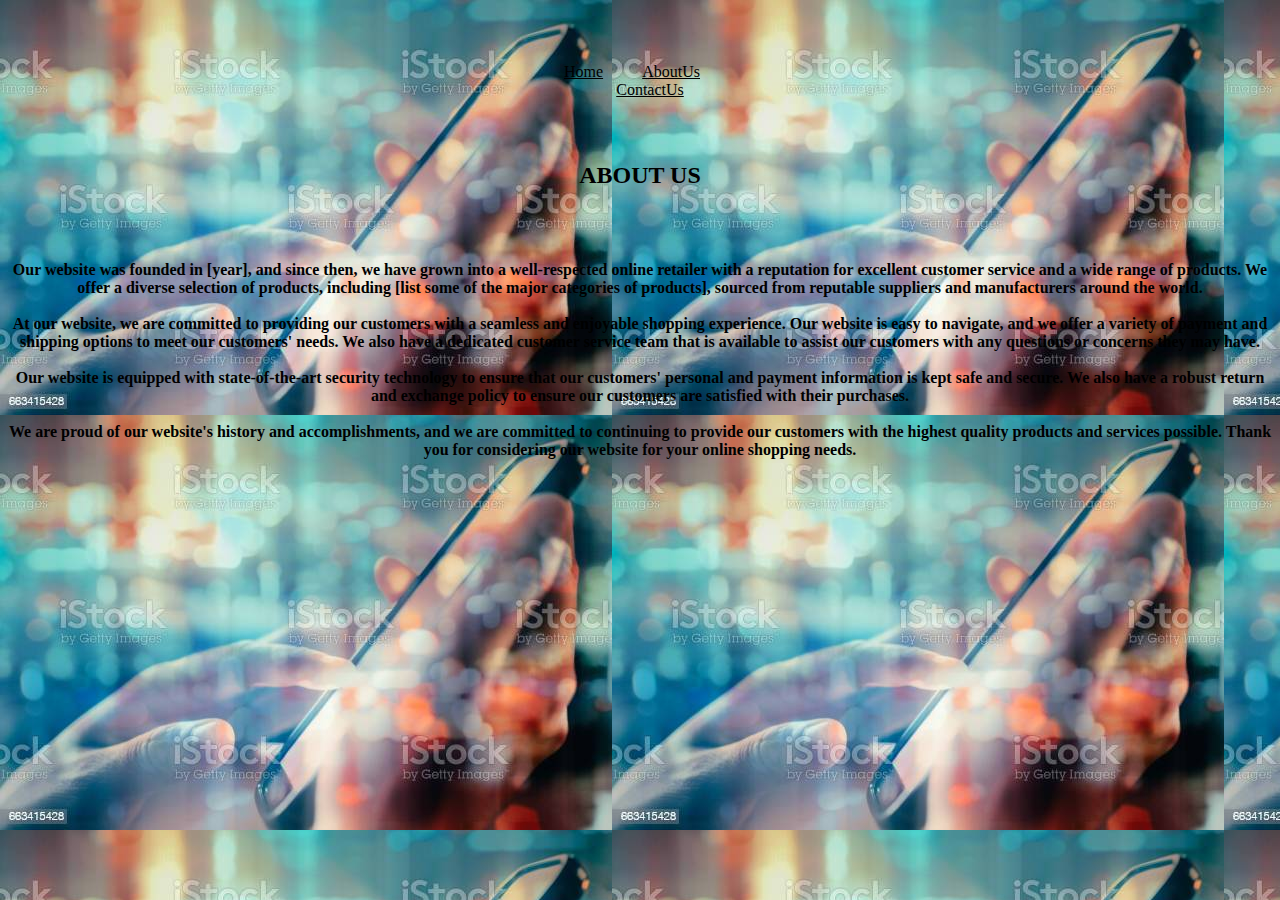
==== Aboutus.html @ d34ed120 "first commit" ====
<!DOCTYPE html>
<html lang="en">
<head>
  <meta charset="UTF-8">
  <meta http-equiv="X-UA-Compatible" content="IE=edge">
  <meta name="viewport" content="width=device-width, initial-scale=1.0">
  <title>About us</title>
  <link rel="stylesheet" href="./css/Aboutus.css">
  <div class="header-1">
         <a href="./index.html" class="nav-home"> Home</a>
         &nbsp;&nbsp;&nbsp;&nbsp;&nbsp;&nbsp;&nbsp;&nbsp;
        <a href="./Aboutus.html" class="nav-about">AboutUs</a>
        &nbsp;&nbsp;&nbsp;&nbsp;&nbsp;&nbsp;&nbsp;&nbsp;
        <a href="./contact us.html" class="nav-contact">ContactUs</a>
     </div>
</head>
</head>
<body> 
  <h2 class="heading-1"> ABOUT US</h2>
  <br>
  <br>
  <p> <b> Our website was founded in [year], and since then, we have grown into a well-respected online retailer with a reputation for excellent customer service and a wide range of products. We offer a diverse selection of products, including [list some of the major categories of products], sourced from reputable suppliers and manufacturers around the world.
    <br>
    <br>

    At our website, we are committed to providing our customers with a seamless and enjoyable shopping experience. Our website is easy to navigate, and we offer a variety of payment and shipping options to meet our customers' needs. We also have a dedicated customer service team that is available to assist our customers with any questions or concerns they may have.
    <br>
    <br>

    Our website is equipped with state-of-the-art security technology to ensure that our customers' personal and payment information is kept safe and secure. We also have a robust return and exchange policy to ensure our customers are satisfied with their purchases.
    <br>
    <br>

    We are proud of our website's history and accomplishments, and we are committed to continuing to provide our customers with the highest quality products and services possible. Thank you for considering our website for your online shopping needs.</b></p>
</body>
</html>
---- css/Aboutus.css ----
body {
  background-image: url("../assets/About us bg.jpg");
  text-align: center;

}
.header-1 {
  list-style-type: none;
  margin-left: 40%;
  margin-right: 40%;
  padding-left: 20px;
  overflow: hidden;
  margin-top: 5%;
  margin-bottom: 5%;
}

.heading-1{
  color: black;
 font-style: bold;
}
.nav-home {
  color: black;
  }
  .nav-home:hover{
    color: aliceblue;
  }
.nav-about {
  color: black;
} 
.nav-about:hover {
  color: aliceblue;
}
.nav-contact {
  color: black;
} 
.nav-contact:hover {
  color: aliceblue;
}
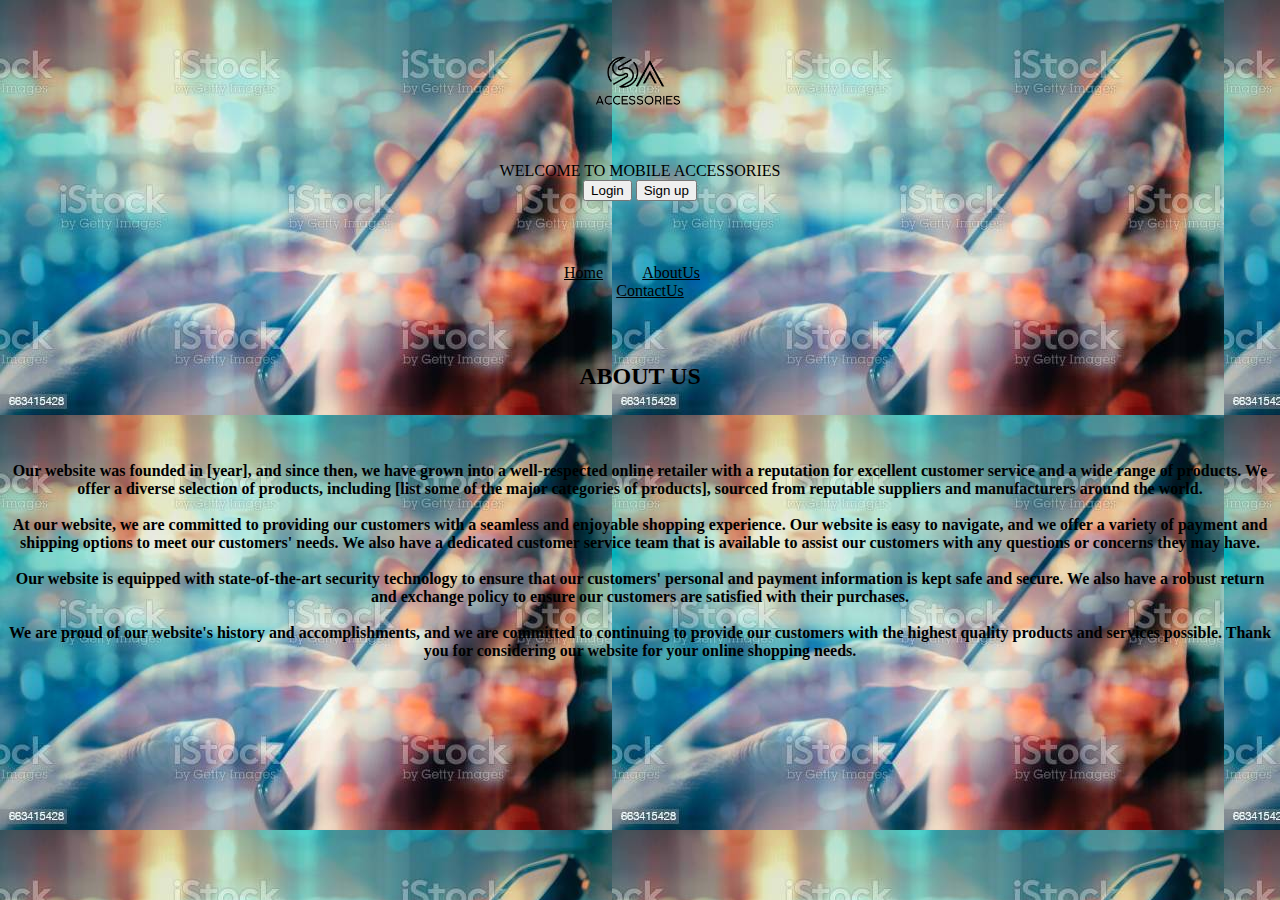
==== commit 8c783522: "Add" ====
--- a/Aboutus.html
+++ b/Aboutus.html
@@ -6,14 +6,21 @@
   <meta name="viewport" content="width=device-width, initial-scale=1.0">
   <title>About us</title>
   <link rel="stylesheet" href="./css/Aboutus.css">
-  <div class="header-1">
-         <a href="./index.html" class="nav-home"> Home</a>
-         &nbsp;&nbsp;&nbsp;&nbsp;&nbsp;&nbsp;&nbsp;&nbsp;
-        <a href="./Aboutus.html" class="nav-about">AboutUs</a>
-        &nbsp;&nbsp;&nbsp;&nbsp;&nbsp;&nbsp;&nbsp;&nbsp;
-        <a href="./contact us.html" class="nav-contact">ContactUs</a>
+  <header>
+    <div class="logo"><img src="./assets/logo-01.png" height="150px"></div>
+    <div class="header-text">WELCOME TO MOBILE ACCESSORIES </div>
+    <div class="right"><button id="mybutton">Login</button>
+      <script src="script.js"></script>
+     <button id="b2">Sign up</button>
      </div>
-</head>
+    </header>
+    <div class="header-1">
+      <a href="./index.html" class="nav-home"> Home</a>
+      &nbsp;&nbsp;&nbsp;&nbsp;&nbsp;&nbsp;&nbsp;&nbsp;
+     <a href="./Aboutus.html" class="nav-about">AboutUs</a>
+     &nbsp;&nbsp;&nbsp;&nbsp;&nbsp;&nbsp;&nbsp;&nbsp;
+     <a href="./contact us.html" class="nav-contact">ContactUs</a>
+  </div>
 </head>
 <body> 
   <h2 class="heading-1"> ABOUT US</h2>
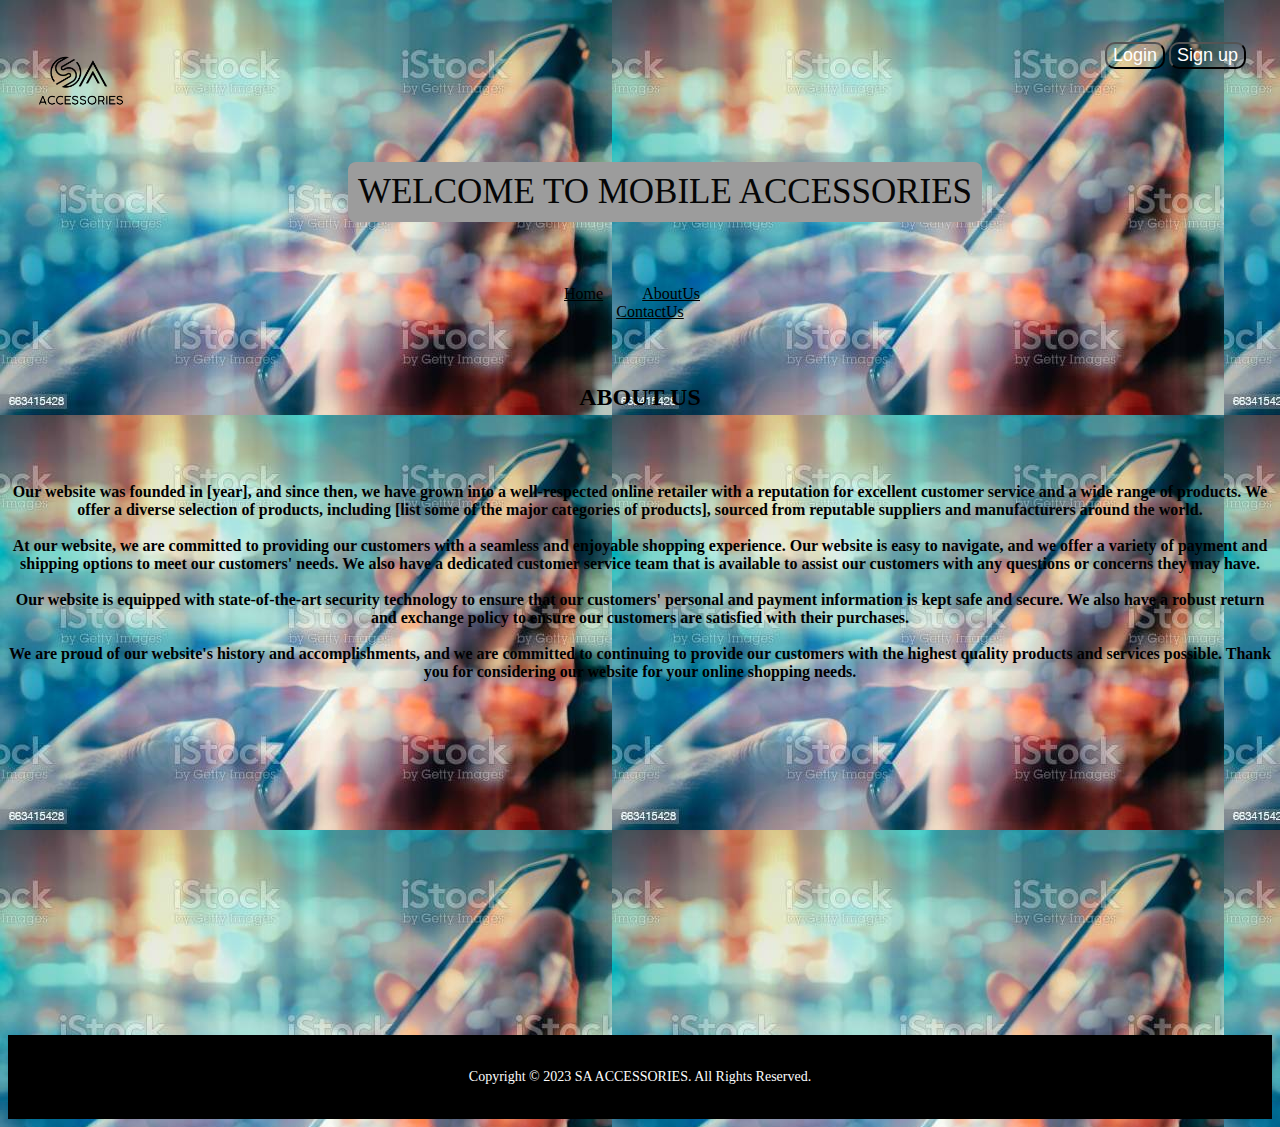
==== commit 1125ae76: "add" ====
--- a/Aboutus.html
+++ b/Aboutus.html
@@ -37,7 +37,13 @@
     Our website is equipped with state-of-the-art security technology to ensure that our customers' personal and payment information is kept safe and secure. We also have a robust return and exchange policy to ensure our customers are satisfied with their purchases.
     <br>
     <br>
-
-    We are proud of our website's history and accomplishments, and we are committed to continuing to provide our customers with the highest quality products and services possible. Thank you for considering our website for your online shopping needs.</b></p>
+   We are proud of our website's history and accomplishments, and we are committed to continuing to provide our customers with the highest quality products and services possible. Thank you for considering our website for your online shopping needs.</b></p>
+   <br><br><br><br><br><br><br><br>
+   <br><br><br><br><br><br><br><br>
+   <footer>
+    <div class="container">
+      <p>Copyright © 2023 SA ACCESSORIES. All Rights Reserved.</p>
+    </div>
+  </footer>
 </body>
 </html>--- a/css/Aboutus.css
+++ b/css/Aboutus.css
@@ -2,6 +2,39 @@
   background-image: url("../assets/About us bg.jpg");
   text-align: center;
 
+}
+.logo{
+  display: inline-block;
+  height: 150px;
+  width: 150px;
+  margin: 0px 1200px 0px 0px;
+}
+ .header-text{
+  display: inline-block;
+  text-align: center;
+  margin: 0px 0px 0px 50px;
+  color: rgb(5, 5, 5);
+  font-size: 35px;
+  padding: 10px 10px 10px 10px;
+  background-color: rgb(156, 156, 156);
+  border-radius: 8px;
+ }
+ .right button{
+  margin-top: 20px;
+    border: 2px soild rgb(199, 81, 81);
+    background-color:rgb(253, 196, 9, 0) ;
+    color: white;
+    font-size: large;
+    cursor: pointer;
+    border-radius: 10px;
+    display: inline-block;
+}
+
+    .right{
+       position: absolute;
+       right: 34px;
+       top: 22px;
+       display: inline-block;      
 }
 .header-1 {
   list-style-type: none;
@@ -34,4 +67,17 @@
 } 
 .nav-contact:hover {
   color: aliceblue;
+}
+footer {
+  background-color: #000000;
+  padding: 20px;
+  text-align: center;
+  font-size: 14px;
+  color: #fdfdfd;
+  margin-top: 50px;
+}
+
+.container {
+  max-width: 100%x;
+  margin: 0 auto;
 }